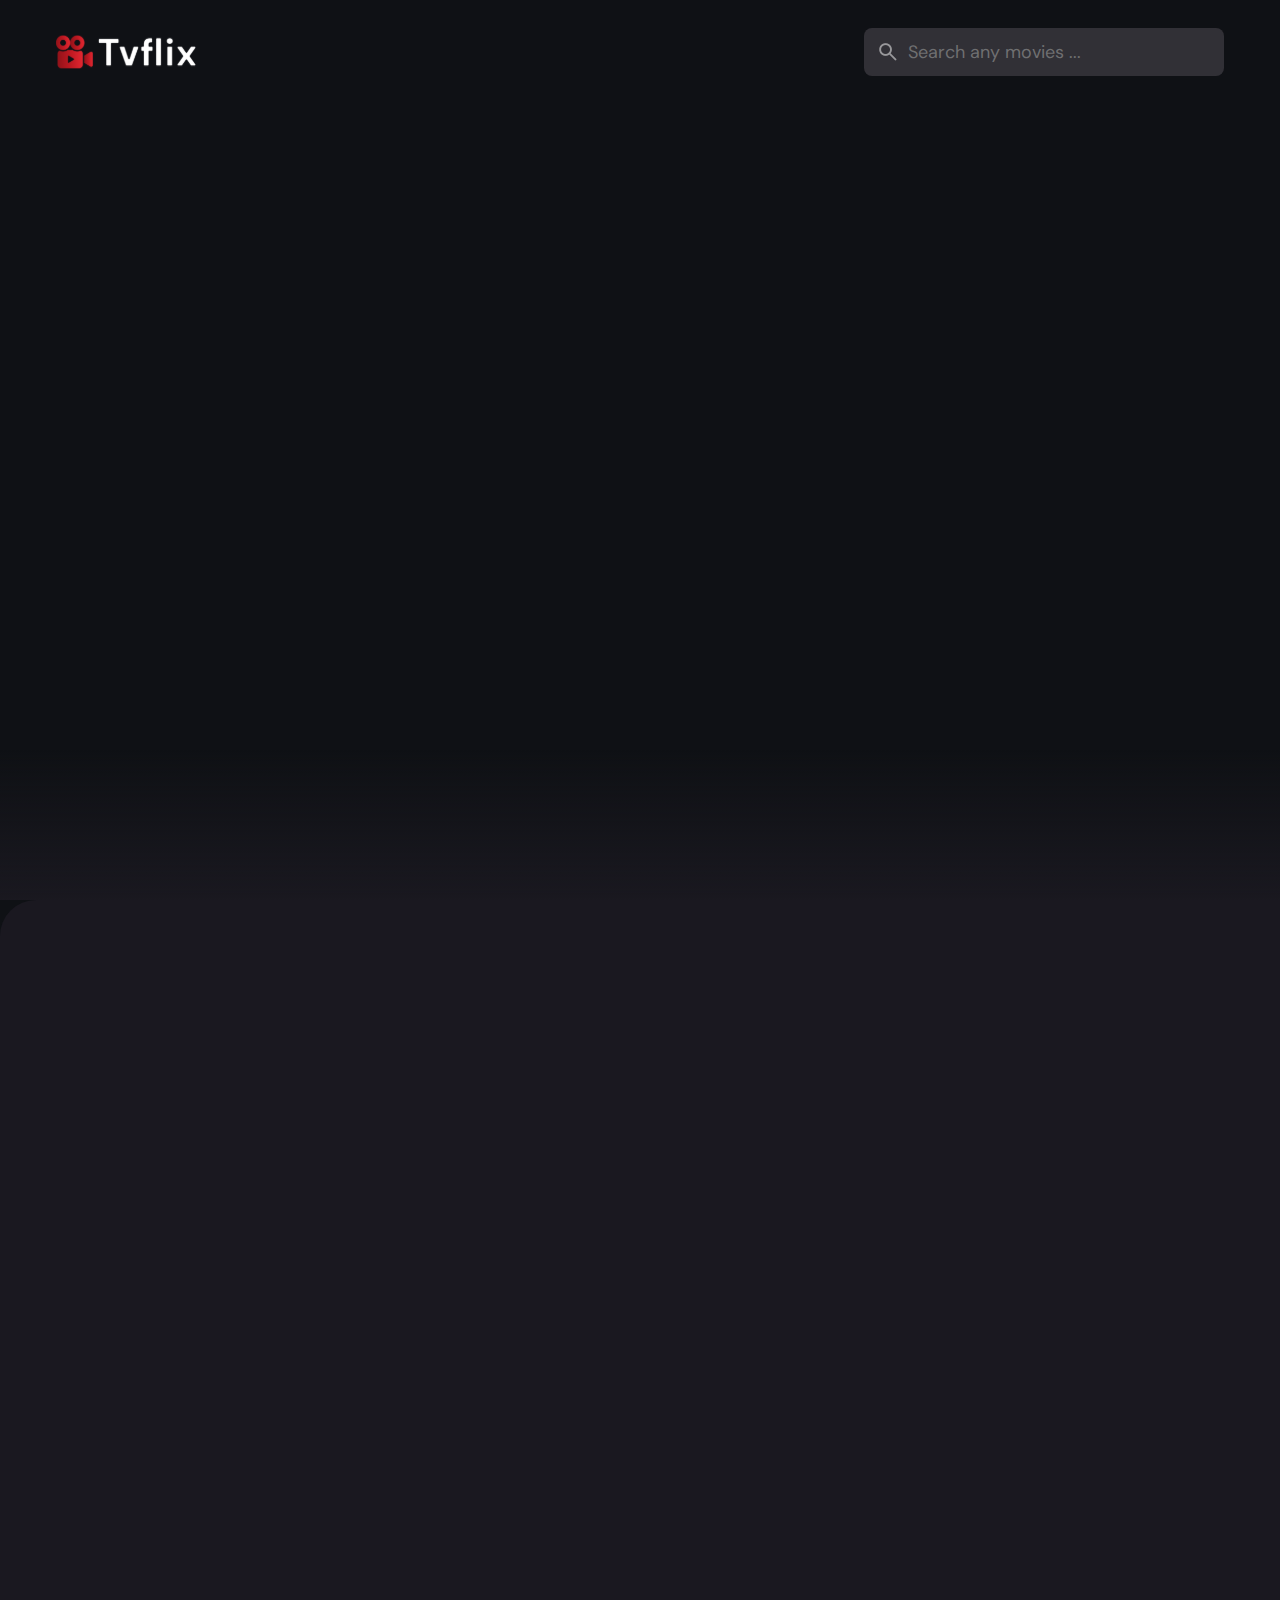
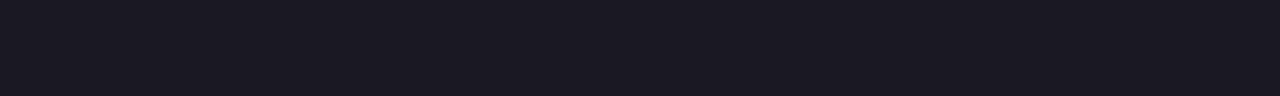
==== index.html @ e8455dd7 "initial commit" ====
<!DOCTYPE html>
<html lang="en">
  <head>
    <meta charset="UTF-8" />
    <meta name="viewport" content="width=device-width, initial-scale=1.0" />

    <!-- Primary Meta Tags -->
    <title>Tvflix</title>
    <meta name="title" content="Tvflix" />
    <meta name="description" content="Tvflix is a popular movie app made by codewithsadee." />
    <meta name="keywords" content="Tvflix, movie, app, popular" />
    <meta name="author" content="codewithsadee" />

    <!-- Favicon -->
    <link rel="shortcut icon" href="/favicon.svg" type="image/svg+xml" />

    <!-- Google Fonts -->
    <link rel="preconnect" href="https://fonts.googleapis.com" />
    <link rel="preconnect" href="https://fonts.gstatic.com" crossorigin />
    <link href="https://fonts.googleapis.com/css2?family=DM+Sans:wght@400;700&display=swap" rel="stylesheet" />

    <!-- Custom CSS Link -->
    <link rel="stylesheet" href="./assets/css/style.css" />

    <!-- Custom JS Link -->
    <script src="./assets/js/global.js" defer></script>
    <script src="./assets/js/index.js" type="module"></script>
  </head>

  <body>
    <!-- HEADER -->
    <header class="header">
      <a href="./index.html" class="logo">
        <img src="./assets/images/logo.svg" width="140" height="32" alt="Tvflix home" />
      </a>

      <div class="search-box" search-box>
        <div class="search-wrapper" search-wrapper>
          <input
            type="text"
            name="search"
            aria-label="search movies"
            placeholder="Search any movies ..."
            class="search-field"
            autocomplete="off"
            search-field />

          <img src="./assets/images/search.png" width="24" height="24" alt="search" class="leading-icon" />
        </div>

        <button class="search-btn" search-toggler>
          <img src="./assets/images/close.png" width="24" height="24" alt="close search box" />
        </button>
      </div>

      <button class="search-btn" search-toggler menu-close>
        <img src="./assets/images/search.png" width="24" height="24" alt="open search box" />
      </button>

      <button class="menu-btn" menu-btn menu-toggler>
        <img src="./assets/images/menu.png" width="24" height="24" alt="open menu" class="menu" />

        <img src="./assets/images/menu-close.png" width="24" height="24" alt="close menu" class="close" />
      </button>
    </header>

    <main>
      <nav class="sidebar" sidebar></nav>

      <div class="overlay" overlay menu-toggeler></div>

      <article class="container" page-content></article>
    </main>
  </body>
</html>
---- assets/css/style.css ----
/*-----------------------------------*\
  #style.css
\*-----------------------------------*/

/**
 * copyright 2023 codewithsadee
 */

/*-----------------------------------*\
  #CUSTOM PROPERTY
\*-----------------------------------*/

:root {
  /* Colors */
  --background: hsla(220, 17%, 7%, 1);
  --banner-background: hsla(250, 6%, 20%, 1);
  --white-alpha-20: hsla(0, 0%, 100%, 0.2);
  --on-background: hsla(220, 100%, 95%, 1);
  --on-surface: hsla(250, 100%, 95%, 1);
  --on-surface-variant: hsla(250, 1%, 44%, 1);
  --primary: hsla(349, 100%, 43%, 1);
  --primary-variant: hsla(349, 69%, 51%, 1);
  --rating-color: hsla(44, 100%, 49%, 1);
  --surface: hsla(250, 13%, 11%, 1);
  --text-color: hsla(250, 2%, 59%, 1);
  --white: hsla(0, 0%, 100%, 1);

  /* Gradients */
  --banner-overlay: 90deg, hsl(220, 17%, 7%) 0%, hsla(220, 17%, 7%, 0.5) 100%;
  --bottom-overlay: 180deg, hsla(250, 13%, 11%, 0), hsla(250, 13%, 11%, 1);

  /* Typography */

  /* Font family */
  --ff-dm-sans: 'DM Sans', sans-serif;

  /* Font sizes */
  --fs-heading: 4rem;
  --fs-title-lg: 2.6rem;
  --fs-title: 2rem;
  --fs-body: 1.8rem;
  --fs-button: 1.5rem;
  --fs-label: 1.4rem;

  /* Font weights */
  --weight-bold: 700;

  /* Shadow */
  --shadow-1: 0 1px 4px hsla(0, 0%, 0%, 0.75);
  --shadow-2: 0 2px 4px hsla(350, 100%, 43%, 0.3);

  /* Border radius */
  --radius-4: 4px;
  --radius-8: 8px;
  --radius-16: 16px;
  --radius-24: 24px;
  --radius-36: 36px;

  /* Transitions */
  --transition-short: 250ms ease;
  --transition-long: 500ms ease;
}

/*-----------------------------------*\
  #RESET
\*-----------------------------------*/

*,
*::before,
*::after {
  margin: 0;
  padding: 0;
  box-sizing: border-box;
}

li {
  list-style: none;
}

a,
img,
span,
iframe,
button {
  display: block;
}

a {
  color: inherit;
  text-decoration: none;
}

img {
  height: auto;
}

input,
button {
  background: none;
  border: none;
  font: inherit;
  color: inherit;
}

input {
  width: 100%;
}

button {
  text-align: left;
  cursor: pointer;
}

html {
  font-family: var(--ff-dm-sans);
  font-size: 10px;
  scroll-behavior: smooth;
}

body {
  background: var(--background);
  color: var(--on-background);
  font-size: var(--fs-body);
  line-height: 1.5;
}

:focus-visible {
  outline-color: var(--primary-variant);
}

::-webkit-scrollbar {
  width: 8px;
  height: 8px;
}

::-webkit-scrollbar-thumb {
  background: var(--banner-background);
  border-radius: var(--radius-8);
}

/*-----------------------------------*\
  #REUSED STYLE
\*-----------------------------------*/

.search-wrapper::before,
.load-more::before {
  content: '';
  width: 20px;
  height: 20px;
  border: 3px solid var(--white);
  border-radius: var(--radius-24);
  border-inline-end-color: transparent;
  animation: loading 500ms linear infinite;
  display: none;
}

.search-wrapper::before {
  position: absolute;
  top: 14px;
  right: 12px;
}

.search-wrapper.searching::before {
  display: block;
}

.load-more {
  background-color: var(--primary-variant);
  margin-inline: auto;
  margin-block: 36px 60px;
}

.load-more:is(:hover, :focus-visible) {
  --primary-variant: hsla(350, 67%, 39%, 1);
}

.load-more.loading::before {
  display: block;
}

@keyframes loading {
  0% {
    transform: rotate(0);
  }

  100% {
    transform: rotate(360deg);
  }
}

.heading,
.title-large,
.title {
  font-weight: var(--weight-bold);
  letter-spacing: 0.5px;
}

.title {
  font-size: var(--fs-title);
}

.heading {
  color: var(--white);
  font-size: var(--fs-heading);
  line-height: 1.2;
}

.title-large {
  font-size: var(--fs-title-lg);
}

.img-cover {
  width: 100%;
  height: 100%;
  object-fit: cover;
}

.meta-list {
  display: flex;
  flex-wrap: wrap;
  justify-content: flex-start;
  align-items: center;
  gap: 12px;
}

.meta-item {
  display: flex;
  align-items: center;
  gap: 4px;
}

.btn {
  color: var(--white);
  font-size: var(--fs-button);
  font-weight: var(--weight-bold);
  max-width: max-content;
  display: flex;
  align-items: center;
  gap: 12px;
  padding-block: 12px;
  padding-inline: 20px 24px;
  border-radius: var(--radius-8);
  transition: var(--transition-short);
}

.card-badge {
  background-color: var(--banner-background);
  color: var(--white);
  font-size: var(--fs-label);
  font-weight: var(--weight-bold);
  padding-inline: 6px;
  border-radius: var(--radius-4);
}

.poster-box {
  background-image: url(../images/poster-bg-icon.png);
  aspect-ratio: 2 / 3;
}

.poster-box,
.video-card {
  background-repeat: no-repeat;
  background-size: 50px;
  background-position: center;
  background-color: var(--banner-background);
  border-radius: var(--radius-16);
  overflow: hidden;
}

.title-wrapper {
  margin-block-end: 24px;
}

.slider-list {
  margin-inline: -20px;
  overflow-x: overlay;
  padding-block-end: 16px;
  margin-block-end: -16px;
}

.slider-list::-webkit-scrollbar-thumb {
  background: transparent;
}

.slider-list:is(:hover, :focus-within)::-webkit-scrollbar-thumb {
  background: var(--banner-background);
}

.slider-list::-webkit-scrollbar-button {
  width: 20px;
}

.slider-list .slider-inner {
  position: relative;
  display: flex;
  gap: 16px;
}

.slider-list .slider-inner::before,
.slider-list .slider-inner::after {
  content: '';
  min-width: 4px;
}

.separator {
  width: 4px;
  height: 4px;
  background-color: var(--white-alpha-20);
  border-radius: var(--radius-8);
}

.video-card {
  background-image: url(../images/video-bg-icon.png);
  aspect-ratio: 16 / 9;
  flex-shrink: 0;
  max-width: 500px;
  width: calc(100% - 40px);
}

.container::after,
.search-modal::after {
  content: '';
  position: fixed;
  bottom: 0;
  left: 0;
  width: 100%;
  height: 150px;
  background-image: linear-gradient(var(--bottom-overlay));
  z-index: 1;
  pointer-events: none;
}

/*-----------------------------------*\
  #HEADER
\*-----------------------------------*/

.header {
  position: relative;
  padding-block: 24px;
  padding-inline: 16px;
  display: flex;
  justify-content: space-between;
  align-items: center;
  gap: 8px;
}

.header .logo {
  margin-inline-end: auto;
}

.search-btn,
.menu-btn {
  padding: 12px;
}

.search-btn {
  background-color: var(--banner-background);
  border-radius: var(--radius-8);
}

.search-btn img {
  opacity: 0.5;
  transition: var(--transition-short);
}

.search-btn:is(:hover, :focus-visible) img {
  opacity: 1;
}

.menu-btn.active .menu,
.menu-btn .close {
  display: none;
}

.menu-btn .menu,
.menu-btn.active .close {
  display: block;
}

.search-box {
  position: absolute;
  top: 0;
  left: 0;
  width: 100%;
  height: 100%;
  background: var(--background);
  padding: 24px 16px;
  align-items: center;
  gap: 8px;
  z-index: 1;
  display: none;
}

.search-box.active {
  display: flex;
}

.search-wrapper {
  position: relative;
  flex: 1;
}

.search-field {
  background-color: var(--banner-background);
  height: 48px;
  line-height: 48px;
  padding-inline: 44px 16px;
  outline: none;
  border-radius: var(--radius-8);
  transition: var(--transition-short);
}

.search-field::placeholder {
  color: var(--on-surface-variant);
}

.search-field:hover {
  box-shadow: 0 0 0 2px var(--on-surface-variant);
}

.search-field:focus {
  box-shadow: 0 0 0 2px var(--on-surface);
  padding-inline-start: 16px;
}

.search-wrapper .leading-icon {
  position: absolute;
  top: 50%;
  transform: translateY(-50%);
  left: 12px;
  opacity: 0.5;
  transition: var(--transition-short);
}

.search-wrapper:focus-within .leading-icon {
  opacity: 0;
}

/*-----------------------------------*\
  #SIDEBAR
\*-----------------------------------*/

.sidebar {
  position: absolute;
  background-color: var(--background);
  top: 96px;
  bottom: 0;
  left: -340px;
  max-width: 340px;
  width: 100%;
  border-block-start: 1px solid var(--banner-background);
  overflow-y: overlay;
  z-index: 4;
  visibility: hidden;
  transition: var(--transition-long);
}

.sidebar.active {
  transform: translateX(340px);
  visibility: visible;
}

.sidebar-inner {
  display: grid;
  gap: 20px;
  padding-block: 36px;
}

.sidebar::-webkit-scrollbar-thumb {
  background-color: transparent;
}

.sidebar:is(:hover, :focus-within)::-webkit-scrollbar-thumb {
  background-color: var(--banner-background);
}

.sidebar::-webkit-scrollbar-button {
  height: 16px;
}

.sidebar-list,
.sidebar-footer {
  padding-inline: 36px;
}

.sidebar-link {
  color: var(--on-surface-variant);
  transition: var(--transition-short);
}

.sidebar-link:is(:hover, :focus-visible) {
  color: var(--on-background);
}

.sidebar-list {
  display: grid;
  gap: 8px;
}

.sidebar-list .title {
  margin-block-end: 8px;
}

.sidebar-footer {
  border-block-start: 1px solid var(--banner-background);
  padding-block-start: 28px;
  margin-block-start: 16px;
}

.copyright {
  color: var(--on-surface-variant);
  margin-block-end: 20px;
}

.copyright a {
  display: inline-block;
}

.overlay {
  position: fixed;
  top: 96px;
  left: 0;
  bottom: 0;
  width: 100%;
  background: var(--background);
  opacity: 0;
  pointer-events: none;
  transition: var(--transition-short);
  z-index: 3;
}

.overlay.active {
  opacity: 0.5;
  pointer-events: all;
}

/*-----------------------------------*\
  #HOME PAGE
\*-----------------------------------*/

.container {
  position: relative;
  background-color: var(--surface);
  color: var(--on-surface);
  padding: 24px 20px 48px;
  height: calc(100vh - 96px);
  overflow-y: overlay;
  z-index: 1;
}

/*-----------------------------------*\
	#BANNER
\*-----------------------------------*/

.banner {
  position: relative;
  height: 700px;
  border-radius: var(--radius-24);
  overflow: hidden;
}

.banner-slider .slider-item {
  position: absolute;
  top: 0;
  left: 120%;
  width: 100%;
  height: 100%;
  background-color: var(--banner-background);
  opacity: 0;
  visibility: hidden;
  transition: opacity var(--transition-long);
}

.banner-slider .slider-item::before {
  content: '';
  position: absolute;
  inset: 0;
  background-image: linear-gradient(var(--banner-overlay));
}

.banner-slider .slider-item.active {
  left: 0;
  opacity: 1;
  visibility: visible;
}

.banner-content {
  position: absolute;
  left: 24px;
  right: 24px;
  bottom: 206px;
  z-index: 1;
  color: var(--text-color);
}

.banner :is(.heading, .banner-text) {
  display: -webkit-box;
  -webkit-box-orient: vertical;
  overflow: hidden;
}

.banner .heading {
  -webkit-line-clamp: 3;
  margin-block-end: 16px;
}

.banner .genre {
  margin-block: 12px;
}

.banner-text {
  -webkit-line-clamp: 2;
  margin-block-end: 24px;
}

.banner .btn {
  background-color: var(--primary);
}

.banner .btn:is(:hover, :focus-visible) {
  box-shadow: var(--shadow-2);
}

.slider-control {
  position: absolute;
  bottom: 20px;
  left: 20px;
  right: 0;
  border-radius: var(--radius-16) 0 0 var(--radius-16);
  user-select: none;
  padding: 4px 0 4px 4px;
  overflow-x: auto;
}

.slider-control::-webkit-scrollbar {
  display: none;
}

.control-inner {
  display: flex;
  gap: 12px;
}

.control-inner::after {
  content: '';
  min-width: 12px;
}

.slider-control .slider-item {
  width: 100px;
  border-radius: var(--radius-8);
  flex-shrink: 0;
  filter: brightness(0.4);
}

.slider-control .active {
  filter: brightness(1);
  box-shadow: var(--shadow-1);
}

/*-----------------------------------*\
	#MOVIE LIST
\*-----------------------------------*/

.movie-list {
  padding-block-start: 32px;
}

.movie-card {
  position: relative;
  min-width: 200px;
}

.movie-card .card-banner {
  width: 200px;
}

.movie-card .title {
  width: 100%;
  white-space: nowrap;
  text-overflow: ellipsis;
  overflow: hidden;
  margin-block: 8px 4px;
}

.movie-card .meta-list {
  justify-content: space-between;
}

.movie-card .card-btn {
  position: absolute;
  inset: 0;
}

/*-----------------------------------*\
  #DETAIL PAGE
\*-----------------------------------*/

.backdrop-image {
  position: absolute;
  top: 0;
  left: 0;
  width: 100%;
  height: 600px;
  background-repeat: no-repeat;
  background-size: cover;
  background-position: center;
  z-index: -1;
}

.backdrop-image::after {
  content: '';
  position: absolute;
  inset: 0;
  background-image: linear-gradient(0deg, hsla(250, 13%, 11%, 1), hsla(250, 13%, 11%, 0.9));
}

.movie-detail .movie-poster {
  max-width: 300px;
  width: 100%;
}

.movie-detail .heading {
  margin-block: 24px 12px;
}

.movie-detail :is(.meta-list, .genre) {
  color: var(--text-color);
}

.movie-detail .genre {
  margin-block: 12px 16px;
}

.detail-list {
  margin-block: 24px 32px;
}

.movie-detail .list-item {
  display: flex;
  align-items: flex-start;
  gap: 8px;
  margin-block-end: 12px;
}

.movie-detail .list-name {
  color: var(--text-color);
  min-width: 112px;
}

/*-----------------------------------*\
  #MOVIE LIST PAGE
\*-----------------------------------*/

.genre-list .title-wrapper {
  margin-block-end: 56px;
}

.grid-list {
  display: grid;
  grid-template-columns: repeat(auto-fill, minmax(200px, 1fr));
  column-gap: 16px;
  row-gap: 20px;
}

:is(.genre-list, .search-modal) :is(.movie-card, .card-banner) {
  width: 100%;
}

/*-----------------------------------*\
  #SEARCH MODAL
\*-----------------------------------*/

.search-modal {
  position: fixed;
  top: 96px;
  left: 0;
  bottom: 0;
  width: 100%;
  background-color: var(--surface);
  padding: 50px 24px;
  overflow-y: overlay;
  z-index: 4;
  display: none;
}

.search-modal.active {
  display: block;
}

.search-modal .label {
  color: var(--primary-variant);
  font-weight: var(--weight-bold);
  margin-block-end: 8px;
}

/*-----------------------------------*\
  #MEDIA QUERIES
\*-----------------------------------*/

/* 
	Responsive for larger than 575px screen
*/

@media (min-width: 575px) {
  /* Home page */
  .banner-content {
    right: auto;
    max-width: 500px;
  }

  .slider-control {
    left: calc(100% - 400px);
  }

  /* Detail page */
  .detail-content {
    max-width: 750px;
  }
}

/* 
	Responsive for larger than 768px screen
*/

@media (min-width: 768px) {
  /* Custom property */

  :root {
    /* gradient color */
    --banner-overlay: 90deg, hsl(220, 17%, 7%) 0%, hsla(220, 17%, 7%, 0.5) 50%, hsla(220, 17%, 7%, 0) 100%;

    /* font size */
    --fs-heading: 5.4rem;
  }

  /* home page */

  .container {
    padding-inline: 24px;
  }

  .slider-list {
    margin-inline: -24px;
  }

  .search-btn {
    display: none;
  }

  .search-box {
    all: unset;
    display: block;
    width: 360px;
  }

  .banner {
    height: 500px;
  }

  .banner-content {
    bottom: 50%;
    transform: translateY(50%);
    left: 50px;
  }

  /* detail page */
  .movie-detail {
    display: flex;
    align-items: flex-start;
    gap: 40px;
  }

  .movie-detail .detail-box {
    flex-grow: 1;
  }

  .movie-detail .movie-poster {
    flex-shrink: 0;
    position: sticky;
    top: 0;
  }

  .movie-detail .slider-list {
    margin-inline-start: 0;
    border-radius: var(--radius-16) 0 0 var(--radius-16);
  }

  .movie-detail .slider-inner::before {
    display: none;
  }
}

/* 
	Responsive for larger than 1200px screen
*/

@media (min-width: 1200px) {
  /* home page */

  .header {
    padding: 28px 56px;
  }

  .logo .img {
    width: 160px;
  }

  .menu-btn,
  .overlay {
    display: none;
  }

  .main {
    display: grid;
    grid-template-columns: 250px 1fr;
  }

  .sidebar {
    position: static;
    visibility: visible;
    border-block-start: 0;
    height: calc(100vh - 104px);
  }

  .sidebar.active {
    transform: none;
  }

  .sidebar-list,
  .sidebar-footer {
    padding-inline: 56px;
  }

  .container {
    height: calc(100vh - 104px);
    border-top-left-radius: var(--radius-36);
  }

  .banner-content {
    left: 100%;
  }

  .search-modal {
    top: 104px;
    padding: 60px;
  }

  /* detail page */

  .backdrop-image {
    border-top-left-radius: var(--radius-36);
  }
}
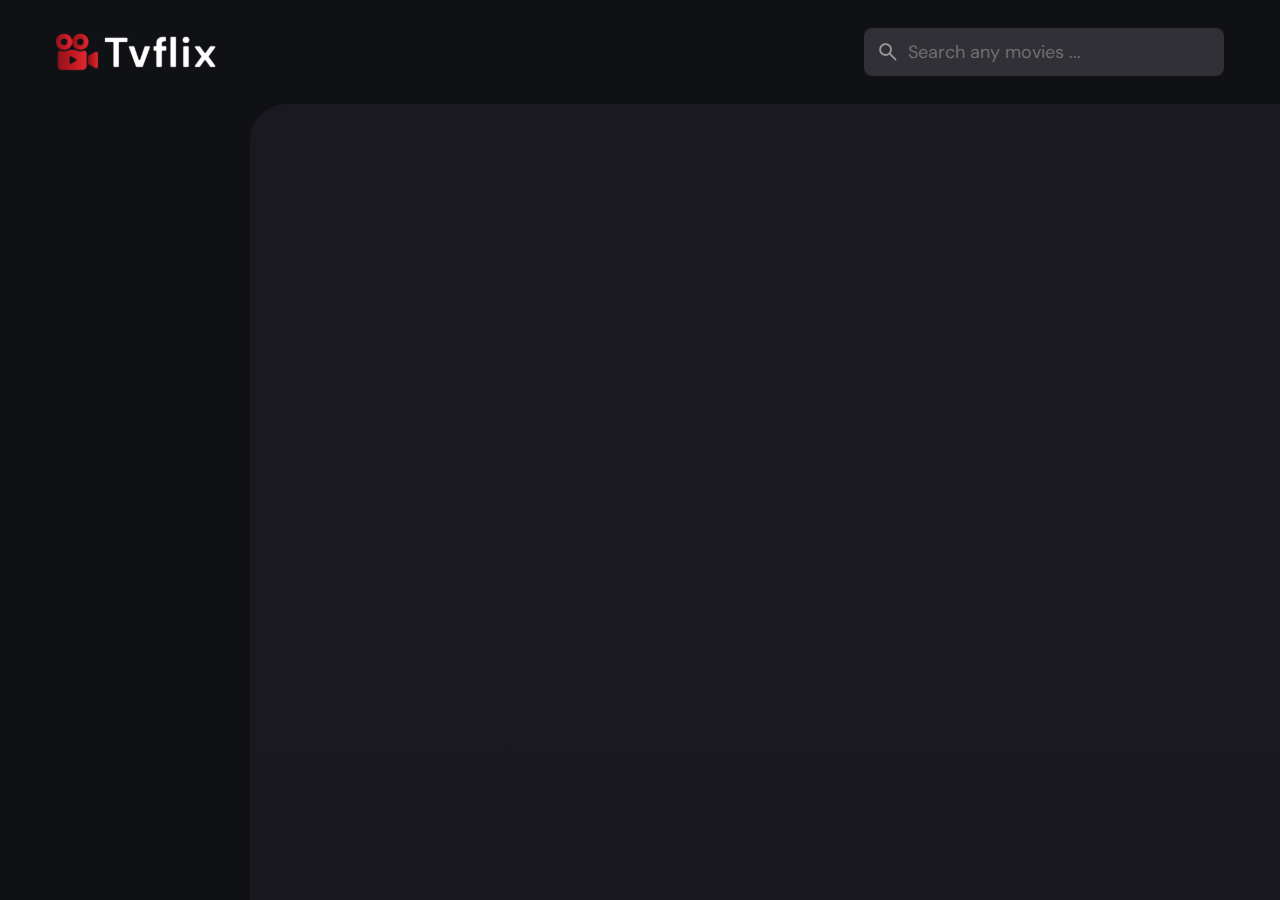
==== commit 4ab4fac1: "fix" ====
--- a/index.html
+++ b/index.html
@@ -66,9 +66,7 @@
 
     <main>
       <nav class="sidebar" sidebar></nav>
-
       <div class="overlay" overlay menu-toggeler></div>
-
       <article class="container" page-content></article>
     </main>
   </body>
--- a/assets/css/style.css
+++ b/assets/css/style.css
@@ -891,18 +891,15 @@
   }
 }
 
-/* 
-	Responsive for larger than 1200px screen
-*/
+/* Responsive for larger than 1200px screen */
 
 @media (min-width: 1200px) {
   /* home page */
-
   .header {
     padding: 28px 56px;
   }
 
-  .logo .img {
+  .logo img {
     width: 160px;
   }
 
@@ -911,7 +908,7 @@
     display: none;
   }
 
-  .main {
+  main {
     display: grid;
     grid-template-columns: 250px 1fr;
   }
@@ -938,7 +935,7 @@
   }
 
   .banner-content {
-    left: 100%;
+    left: 100px;
   }
 
   .search-modal {
@@ -946,8 +943,7 @@
     padding: 60px;
   }
 
-  /* detail page */
-
+  /* Movie Detail Page */
   .backdrop-image {
     border-top-left-radius: var(--radius-36);
   }
